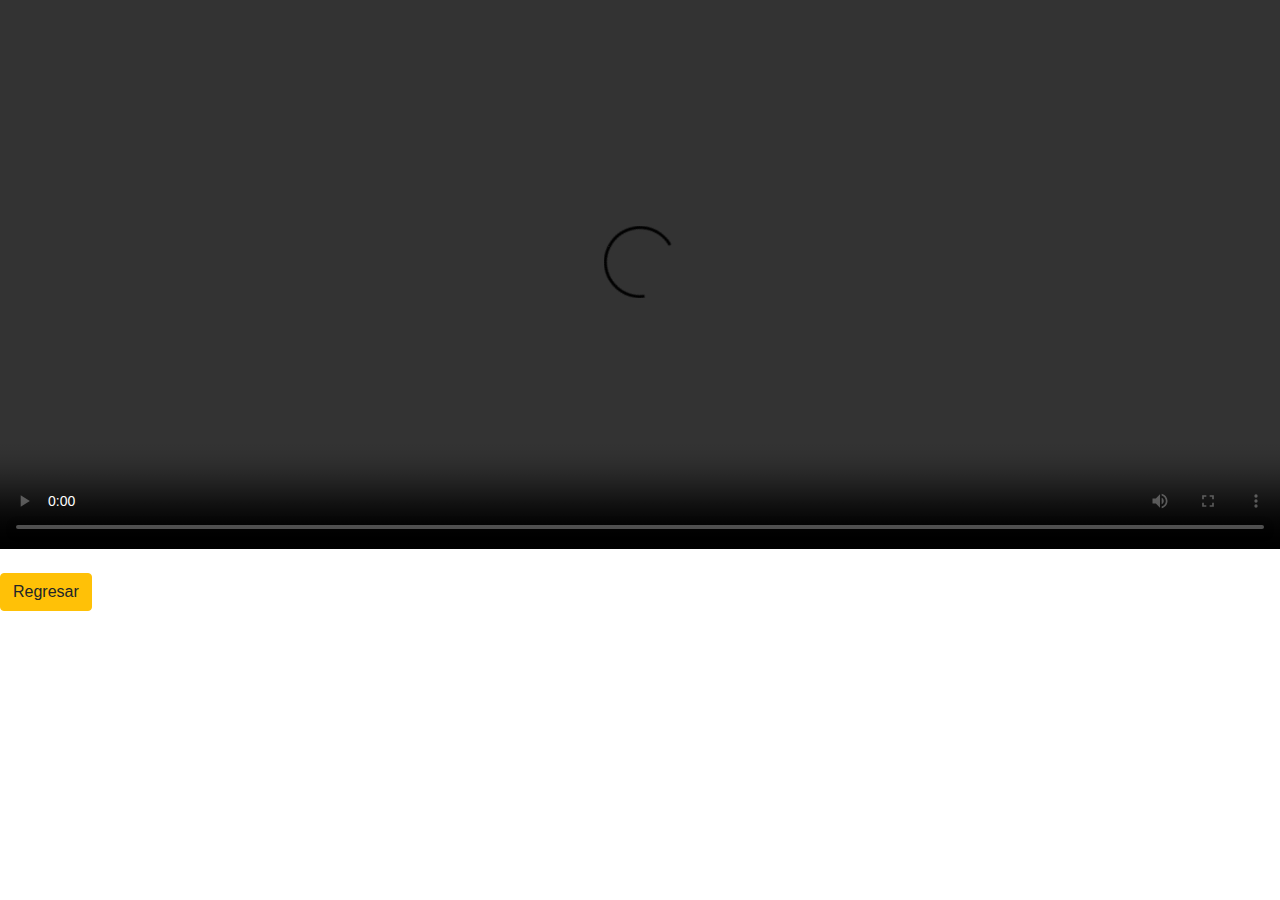
==== charro.html @ a88195ec "agregando mas contenido" ====
<!doctype html>
<html lang="en">

<head>
    <!-- Required meta tags -->
    <meta charset="utf-8">
    <meta name="viewport" content="width=device-width, initial-scale=1, shrink-to-fit=no">

    <!-- Bootstrap CSS -->
    <link rel="stylesheet" href="https://maxcdn.bootstrapcdn.com/bootstrap/4.0.0/css/bootstrap.min.css"
        integrity="sha384-Gn5384xqQ1aoWXA+058RXPxPg6fy4IWvTNh0E263XmFcJlSAwiGgFAW/dAiS6JXm" crossorigin="anonymous">

    <title>Hello, world!</title>
</head>

<body>
    <div class="embed-responsive embed-responsive-21by9">
        <video controls autoplay>
            <source src="videos/el-charro-negro-catrinafilm.mp4" type="video/mp4">
        </video>

    </div>
    <br>
    <button type="button" class="btn btn-warning" onclick="history.back()">Regresar</button>
    <!-- Optional JavaScript -->
    <!-- jQuery first, then Popper.js, then Bootstrap JS -->
    <script src="https://code.jquery.com/jquery-3.2.1.slim.min.js"
        integrity="sha384-KJ3o2DKtIkvYIK3UENzmM7KCkRr/rE9/Qpg6aAZGJwFDMVNA/GpGFF93hXpG5KkN"
        crossorigin="anonymous"></script>
    <script src="https://cdnjs.cloudflare.com/ajax/libs/popper.js/1.12.9/umd/popper.min.js"
        integrity="sha384-ApNbgh9B+Y1QKtv3Rn7W3mgPxhU9K/ScQsAP7hUibX39j7fakFPskvXusvfa0b4Q"
        crossorigin="anonymous"></script>
    <script src="https://maxcdn.bootstrapcdn.com/bootstrap/4.0.0/js/bootstrap.min.js"
        integrity="sha384-JZR6Spejh4U02d8jOt6vLEHfe/JQGiRRSQQxSfFWpi1MquVdAyjUar5+76PVCmYl"
        crossorigin="anonymous"></script>
</body>

</html>
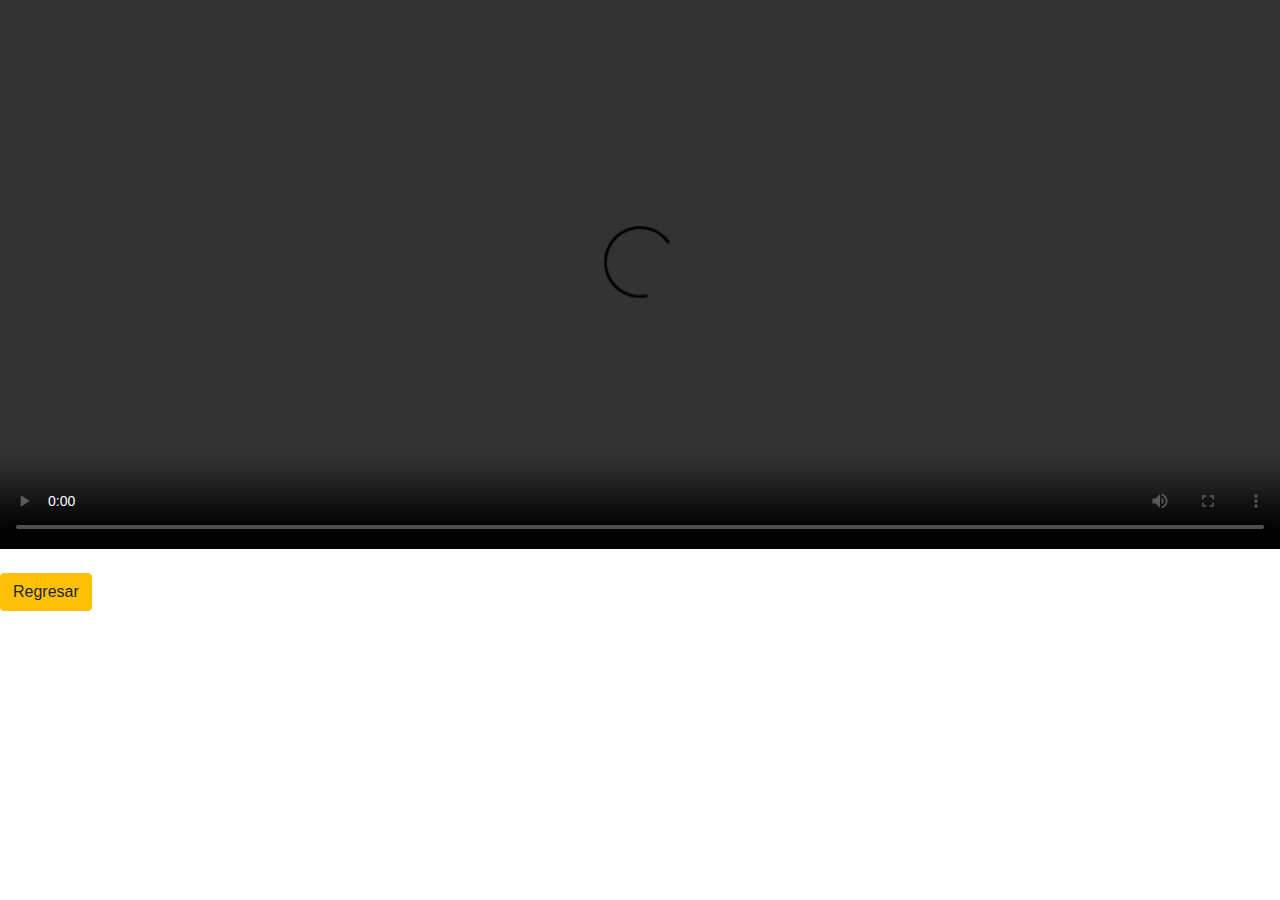
==== commit 7dd07066: "Full 4k, 1 link mega" ====
--- a/charro.html
+++ b/charro.html
@@ -10,7 +10,7 @@
     <link rel="stylesheet" href="https://maxcdn.bootstrapcdn.com/bootstrap/4.0.0/css/bootstrap.min.css"
         integrity="sha384-Gn5384xqQ1aoWXA+058RXPxPg6fy4IWvTNh0E263XmFcJlSAwiGgFAW/dAiS6JXm" crossorigin="anonymous">
 
-    <title>Hello, world!</title>
+    <title>El charro</title>
 </head>
 
 <body>
